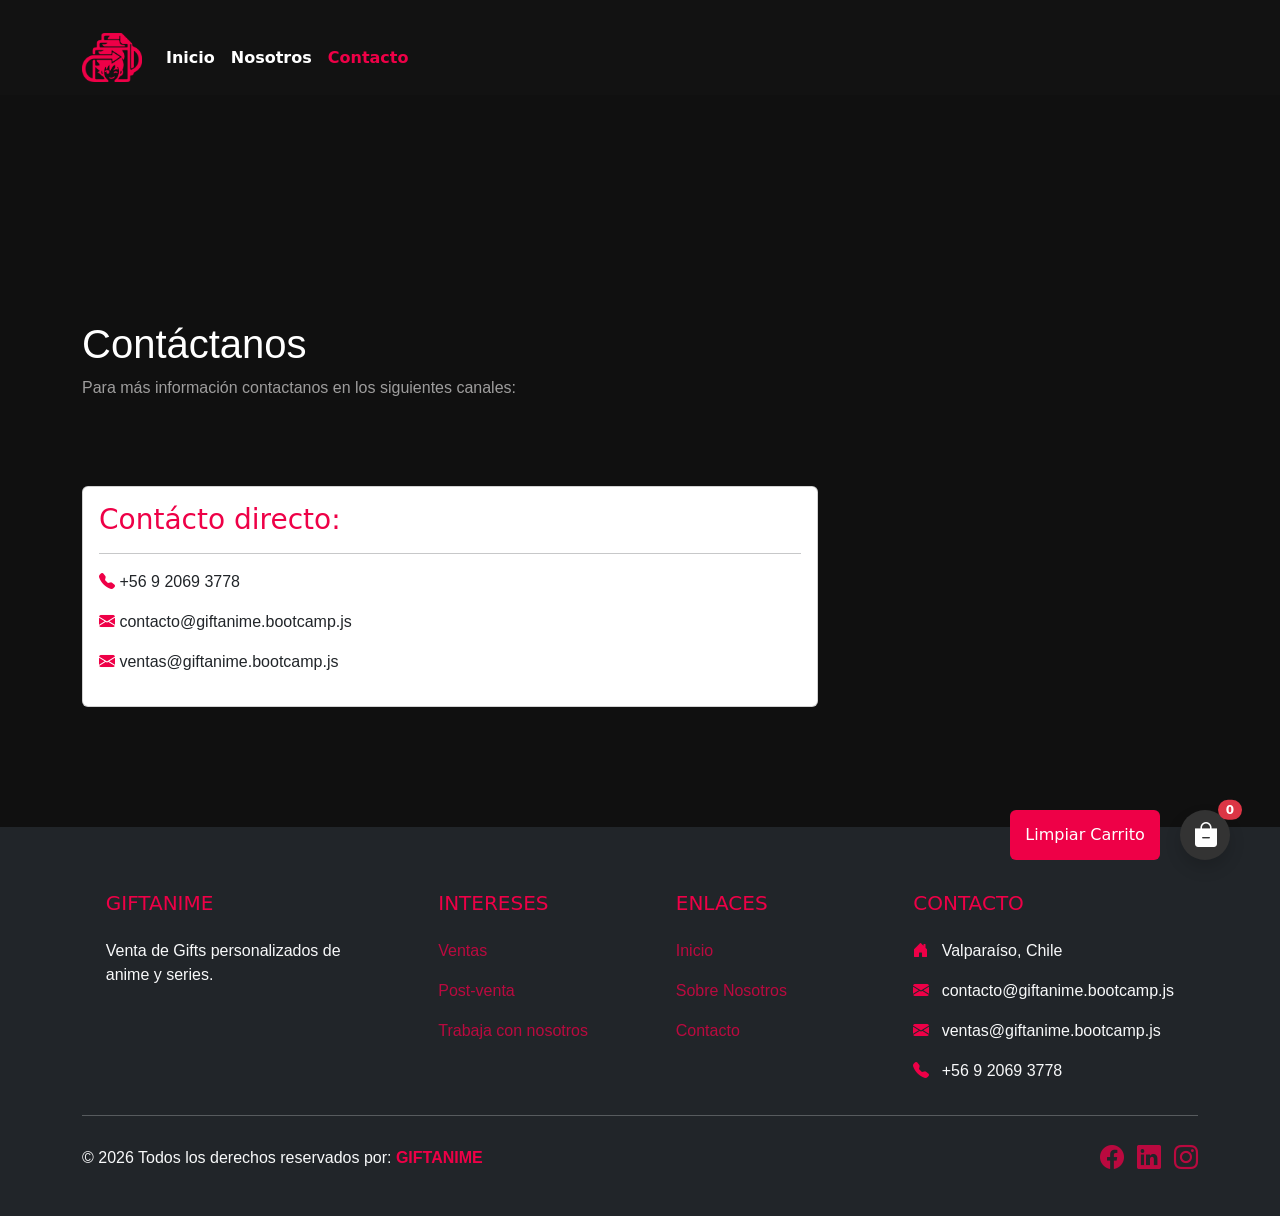
==== pages/contacto.html @ 8e875e56 "Actualización repo: terminar proyecto" ====
<!DOCTYPE html>
<html lang="es">
<head>
    <meta charset="UTF-8">
    <meta name="viewport" content="width=device-width, initial-scale=1.0">

    <!-- CDN Externos Inicio -->
    <link href="https://cdn.jsdelivr.net/npm/bootstrap@5.3.8/dist/css/bootstrap.min.css" rel="stylesheet" integrity="sha384-sRIl4kxILFvY47J16cr9ZwB07vP4J8+LH7qKQnuqkuIAvNWLzeN8tE5YBujZqJLB" crossorigin="anonymous">
    <link rel="stylesheet" href="https://cdn.jsdelivr.net/npm/bootstrap-icons@1.13.1/font/bootstrap-icons.min.css">
    <!-- CDN Externos Fin -->

    <!-- Link Proyectos Inicio -->
    <link rel="stylesheet" href="./../assets/css/styles.css">
    <!-- Link Proyectos Fin -->

    <title>Contacto</title>
</head>
<body class="d-flex flex-column min-vh-100">
    <section id="headerSection" class="fixed-top">
        <nav class="navbar navbar-expand-lg navbar-light">
            <div class="container">
                <a href="./index.html" class="navbar-brand">
                    <img src="./../assets/img/logo_web.png" alt="" class="logoNav">
                </a>
                <button class="navbar-toggler btn-menu-tan" data-bs-toggle="collapse" data-bs-target="#menuTan"><i class="bi bi-three-dots-vertical"></i></button>

                <div class="collapse navbar-collapse" id="menuTan">
                    <ul class="navbar-nav ml-auto">
                        <li class="nav-item"><a href="./../index.html" class="nav-link">Inicio</a></li>
                        <li class="nav-item"><a href="./../index.html#about-us" class="nav-link">Nosotros</a></li>
                        <li class="nav-item"><a href="./pages/contacto.html" class="nav-link active">Contacto</a></li>
                    </ul>
                </div>
            </div>
            </div>
        </nav>
    </section>

    <div class="btnCarrito shadow">
        <button id="btnCart" class="btn btnTan"><i class="bi bi-bag-dash-fill fs-2"></i>
            <span id="contadorCarrito" class="position-absolute top-0 start-100 translate-middle badge rounded-pill bg-danger">0<span class="visually-hidden">unread messages</span></span>
        </button>
    </div>

    <div class="boxBtnClear shadow">
        <button id="limpiarCarrito" class="btn btn-primary btn-clear-carrito">Limpiar Carrito</button>
    </div>

    <section id="contacto-tan">
        <div class="container">
            <h1 class="title-contacto-tan text-white">Contáctanos</h1>
            <p class="text-tan-ecomm">Para más información contactanos en los siguientes canales:</p>
            <div class="row">
                <div class="col-12 col-sm-12 col-md-8">
                    <div class="card card-box-tan">
                        <div class="card-body">
                            <h3 class="title-card-contacto">Contácto directo:</h3>
                            <hr>
                            <p class="p-contacto"><i class="bi bi-telephone-fill"></i> +56 9 2069 3778</p>
                            <p class="p-contacto"><i class="bi bi-envelope-fill"></i> contacto@giftanime.bootcamp.js</p>
                            <p class="p-contacto"><i class="bi bi-envelope-fill"></i> ventas@giftanime.bootcamp.js</p>
                        </div>
                    </div>
            </div>
            <div class="col-12 col-sm-12 col-md-4">
                <div class="box-gift-tan">
                    <img src="https://media1.giphy.com/media/v1.Y2lkPTc5MGI3NjExbm14bXRzeGk3eWZtYnV3ZjZwa3V1MG9uaXpqeTc0Y2E3eWp1M2ZhdyZlcD12MV9pbnRlcm5hbF9naWZfYnlfaWQmY3Q9Zw/SYrDyTHGFlgnIKtK92/giphy.gif" alt="" class="gift-tan">
                </div>
            </div>
            </div>
        </div>
    </section>

    <footer class="mt-auto bg-dark text-light pt-5 pb-4">
        <div class="container text-center text-md-start">
            <div class="row text-center text-md-start">
                <div class="col-md-3 col-lg-3 col-xl-3 mx-auto mt-3">
                    <h5 class="text-uppercase mb-4 font-weight-bold custom-title">GiftAnime</h5>
                    <p>Venta de Gifts personalizados de anime y series.</p>
                </div>
                <div class="col-md-2 col-lg-2 col-xl-2 mx-auto mt-3">
                    <h5 class="text-uppercase mb-4 font-weight-bold custom-title">Intereses</h5>
                    <p><a href="#" class="custom-link">Ventas</a></p>
                    <p><a href="#" class="custom-link">Post-venta</a></p>
                    <p><a href="#" class="custom-link">Trabaja con nosotros</a></p>
                </div>
                <div class="col-md-3 col-lg-2 col-xl-2 mx-auto mt-3">
                    <h5 class="text-uppercase mb-4 font-weight-bold custom-title">Enlaces</h5>
                    <p><a href="./../index.html" class="custom-link">Inicio</a></p>
                    <p><a href="./../index.html#about-us" class="custom-link">Sobre Nosotros</a></p>
                    <p><a href="contacto.html" class="custom-link">Contacto</a></p>
                </div>
                <div class="col-md-4 col-lg-3 col-xl-3 mx-auto mt-3">
                    <h5 class="text-uppercase mb-4 font-weight-bold custom-title">Contacto</h5>
                    <p><i class="bi bi-house-door-fill me-2 custom-icon"></i> Valparaíso, Chile</p>
                    <p><i class="bi bi-envelope-fill me-2 custom-icon"></i> contacto@giftanime.bootcamp.js</p>
                    <p><i class="bi bi-envelope-fill me-2 custom-icon"></i> ventas@giftanime.bootcamp.js</p>
                    <p><i class="bi bi-telephone-fill me-2 custom-icon"></i> +56 9 2069 3778</p>
                </div>
            </div>
            <hr class="mb-4">
            <div class="row align-items-center">
                <div class="col-md-7 col-lg-8">
                    <p>© 2026 Todos los derechos reservados por: 
                        <a href="#" class="text-decoration-none"><strong class="custom-title">GIFTANIME</strong></a>
                    </p>
                </div>
                <div class="col-md-5 col-lg-4">
                    <div class="text-center text-md-end">
                        <ul class="list-unstyled list-inline">
                            <li class="list-inline-item"><a href="#" class="custom-link fs-4"><i class="bi bi-facebook"></i></a></li>
                            <li class="list-inline-item"><a href="#" class="custom-link fs-4"><i class="bi bi-linkedin"></i></a></li>
                            <li class="list-inline-item"><a href="#" class="custom-link fs-4"><i class="bi bi-instagram"></i></a></li>
                        </ul>
                    </div>
                </div>
            </div>
        </div>
    </footer>






    <!-- Etiquetas Script CDN inicio -->
    <script src="https://cdn.jsdelivr.net/npm/bootstrap@5.3.8/dist/js/bootstrap.bundle.min.js" integrity="sha384-FKyoEForCGlyvwx9Hj09JcYn3nv7wiPVlz7YYwJrWVcXK/BmnVDxM+D2scQbITxI" crossorigin="anonymous"></script>
    <!-- Etiquetas Script CDN Fin -->

    <!-- Etiquetas Script Proyecto inicio -->
    <script src="./assets/js/main.js"></script>
    <script src="./assets/js/carritoSidebar.js"></script>
    <script src="./assets/js/addCarrito.js"></script>
    <!-- Etiquetas Script Proyecto Fin -->
</body>
</html>
---- assets/css/styles.css ----
body {
    background-color: #101010;
}

h1, h2, p {
    font-family:Verdana, Geneva, Tahoma, sans-serif ;
}

#headerSection {
    background-color: #121212;
    padding-top: 20px;
}

.title-header-tan {
    color: rgba(238, 0, 71);
    font-size: 13px;
    font-weight: 700;
    text-align: center;
}

.navbar-brand {
    color: #fff;
    font-weight: bold;
}

.navbar-brand img {
    width: 60px;
}

.btn-menu-tan {
    color: #fff;
    border: 1px solid rgba(238, 0, 71);
    background-color: rgba(238, 0, 71);
}

nav .nav-link {
    color: #fff;
    font-weight: bold;
}

.active {
    color: rgba(238, 0, 71) !important;
}

.btnCarrito {
    background-color: #333;
    border-radius: 50%;
    position: fixed;
    bottom: 40px;
    right: 50px;
    width: 50px;
    height: 50px;
    display: flex;
    justify-content: center;
    align-items: center;
    z-index: 1000;
}

.btnTan {
    border: none;
    background: transparent;
    padding: 0;
    display: flex;
    justify-content: center;
    align-items: center;
}

.btnTan i {
    color: #fff;
    font-size: 25px !important;
    line-height: 1;
}

.btn-clear-carrito {
    background-color: rgba(238, 0, 71);
    position: fixed;
    bottom: 40px;
    right: 120px;
    width: 150px;
    height: 50px;
    display: flex;
    justify-content: center;
    align-items: center;
    border: 0;
    z-index: 1000;
}

.sidebar-cart {
    position: fixed;
    background-color: #131313;
    height: 100vh;
    width: 73%;
    transition: all .2s ease;
    z-index: 1000;
}

.title-cart-tan {
    color: rgba(238, 0, 71);
}

.cardCartTan {
    background-color: #131313;
    border: none;
    border-radius: 0;
}

.card-title {
    color: #727272;
    font-size: 18px;
}

.text-cart {
    color: #fff;
    font-size: 15px;
}

.text-cart span {
    color: rgba(238, 0, 71);
}

.containerBtn {
    margin-bottom: 10px;
}

.btnRestar {
    width: 37px;
    justify-content: center;
    align-items: center;
}

.btnSumar {
    width: 37px;
    justify-content: center;
    align-items: center;
}

.btnRemove {
    background-color: transparent;
    box-shadow: none;
    border: 0;
}

.btnRemove span {
    color: rgba(238, 0, 71);
}


.hiddenCarrito {
    margin-left: -77%;
    transition: all .2s ease;
}

#heroTan {
    background-image: linear-gradient(rgba(0, 0, 0, 0.7), rgba(0, 0, 0, 0.2)), url('../img/heroTan.jpg');
    background-size: cover;
    background-repeat: no-repeat;
    background-position: center;
    height: 100vh;
}

.contenedor-etiqueta {
    margin-top: 120px;
}

.etiqueta-tan {
    color: rgba(238, 0, 71);
    font-size: 12px;
    font-weight: bold;
    background-color: rgba(0, 0, 0, 0.5);
    width: fit-content;
    padding: 10px 15px;
    border-radius: 30px;
    border: 1.5px solid rgba(238, 0, 71);
    margin-top: 120px;
}

.title-tan {
    color: #fff;
    font-weight: bold;
    font-size: 40px;
    text-transform:uppercase;
    text-shadow: 0 0 4px #fff;
}

.text-hero-tan {
    color: #bebebe;
}

.btn-hero-tan {
    background-color: rgba(238, 0, 71);
    color: #fff;
    font-weight: bold;
    padding: 12px 20px;
}

.btn-hero-tan:hover {
    background-color: rgba(238, 0, 71);
    color: #ffF;
}

#productsTan {
    background-color: transparent;
    margin-top: -140px;
    z-index: 995;
}

.cardTan {
    border-radius: 13px;
    background-color: #131313;
    overflow: hidden;
}

.img-card-tan {
    min-height: 350px;
    max-height: 400px;
    width: 100%;
    object-fit: cover;
    object-position: top;
    overflow: hidden;;
}

.title-card-tan {
    color: rgba(238, 0, 71);
    font-size: 16px;
    white-space: nowrap;
    overflow: hidden;
    text-overflow: ellipsis;
    width: 100%;
}

.text-card-tan {
    color: #c2c1c1;
    display: -webkit-box;
    -webkit-line-clamp: 2;
    -webkit-box-orient: vertical;
    overflow: hidden;
    text-overflow: ellipsis;
}

.btn-tan {
    background-color: rgba(238, 0, 71);
    color: #fff;
    margin-top: 10px;
    font-weight: 500;
}

.btn-tan:hover {
    background-color: rgba(238, 0, 71);
    color: #fff;
}

.btn-tan:active {
    background-color: rgba(238, 0, 71);
}

.btn-tan:focus {
    background-color: rgba(238, 0, 71);
}

#about-us {
    margin-top: 50px;
    margin-bottom: 50px;
}

.box-us-tan {
    background-color: #bebebe !important;
    padding: 50px;
    border-radius: 20px;
}

#contacto-tan {
    margin-top: 320px;
    margin-bottom: 120px;
}

.card-box-tan {
    margin-top: 70px;
}

.text-tan-ecomm {
    color: #9e9d9d;
}

.box-gift-tan img {
    width: 80%;
    border-radius: 20px;
}

.title-card-contacto {
    color: rgba(238, 0, 71);
}

.card-box-tan p i {
    color: rgba(238, 0, 71);
}

.btn-hero-tan a {
    text-decoration: none;
    color: #fff;
}

.custom-title {
    color: rgba(238, 0, 71, 1) !important;
}

.custom-link {
    color: rgba(238, 0, 71, 0.75);
    text-decoration: none;
    transition: 0.3s ease;
}

.custom-link:hover {
    color: rgba(238, 0, 71, 1);
}

.custom-icon {
    color: rgba(238, 0, 71, 1);
}
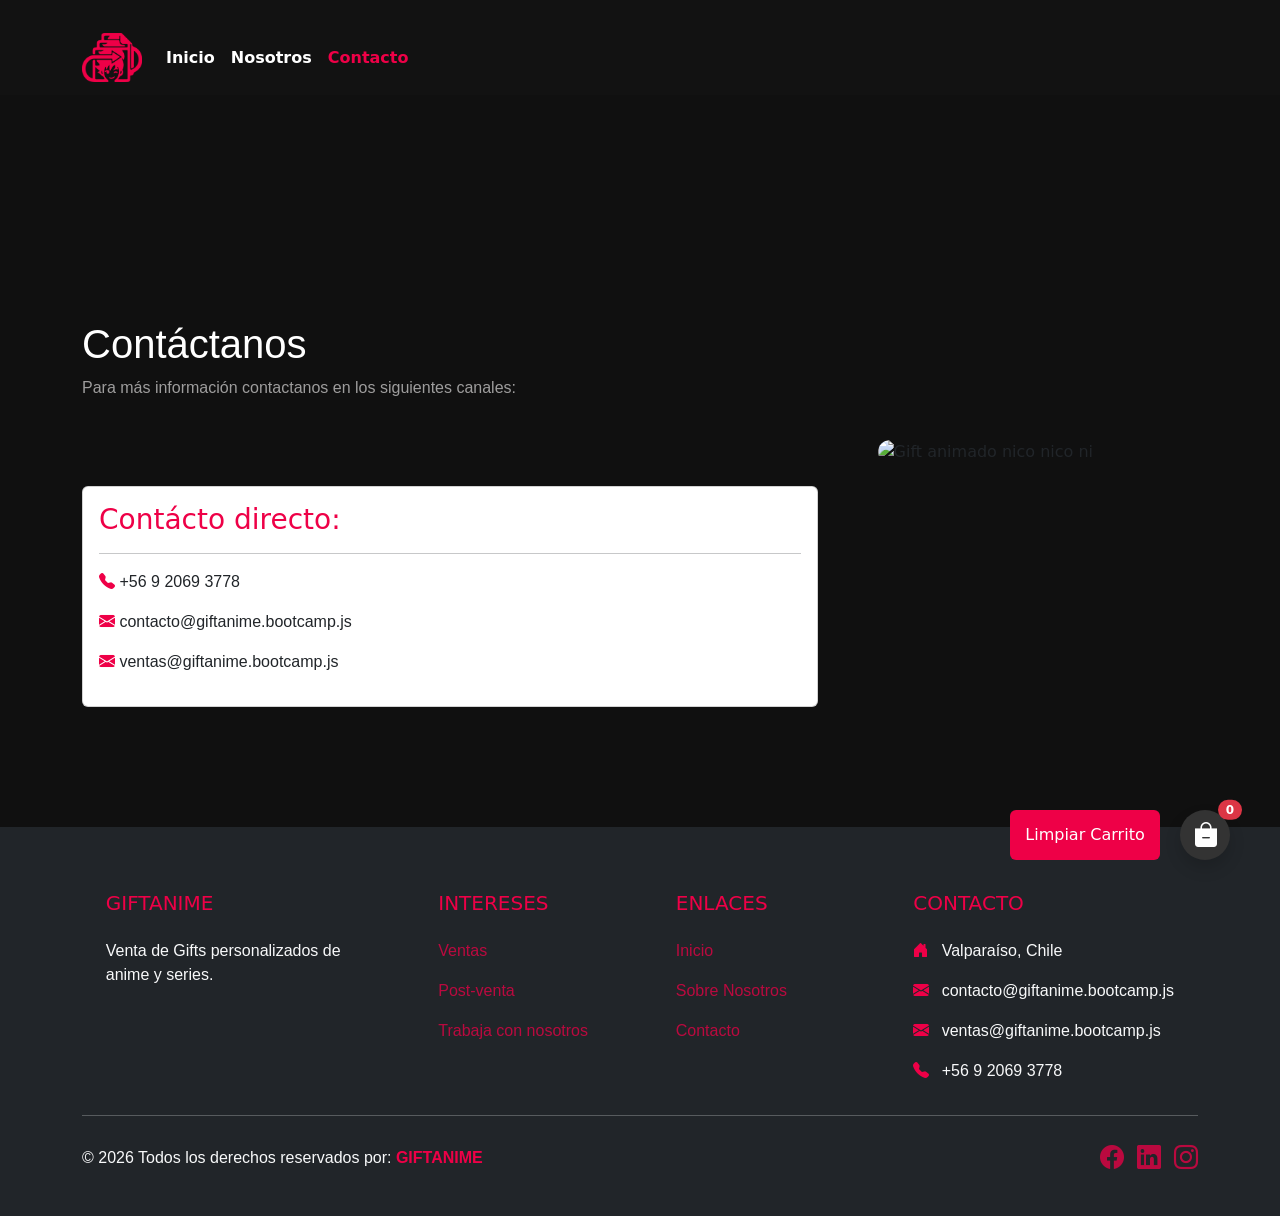
==== commit 5c0490e5: "Adición de responsive en elementos restantes" ====
--- a/pages/contacto.html
+++ b/pages/contacto.html
@@ -19,8 +19,8 @@
     <section id="headerSection" class="fixed-top">
         <nav class="navbar navbar-expand-lg navbar-light">
             <div class="container">
-                <a href="./index.html" class="navbar-brand">
-                    <img src="./../assets/img/logo_web.png" alt="" class="logoNav">
+                <a href="./../index.html" class="navbar-brand">
+                    <img src="./../assets/img/logo_web.png" alt="Logo web de Gift" class="logoNav">
                 </a>
                 <button class="navbar-toggler btn-menu-tan" data-bs-toggle="collapse" data-bs-target="#menuTan"><i class="bi bi-three-dots-vertical"></i></button>
 
@@ -51,7 +51,7 @@
             <h1 class="title-contacto-tan text-white">Contáctanos</h1>
             <p class="text-tan-ecomm">Para más información contactanos en los siguientes canales:</p>
             <div class="row">
-                <div class="col-12 col-sm-12 col-md-8">
+                <div class="col-12 col-sm-12 col-md-6 col-lg-8">
                     <div class="card card-box-tan">
                         <div class="card-body">
                             <h3 class="title-card-contacto">Contácto directo:</h3>
@@ -62,9 +62,9 @@
                         </div>
                     </div>
             </div>
-            <div class="col-12 col-sm-12 col-md-4">
-                <div class="box-gift-tan">
-                    <img src="https://media1.giphy.com/media/v1.Y2lkPTc5MGI3NjExbm14bXRzeGk3eWZtYnV3ZjZwa3V1MG9uaXpqeTc0Y2E3eWp1M2ZhdyZlcD12MV9pbnRlcm5hbF9naWZfYnlfaWQmY3Q9Zw/SYrDyTHGFlgnIKtK92/giphy.gif" alt="" class="gift-tan">
+            <div class="col-12 col-sm-12 col-md-6 col-lg-4">
+                <div class="box-gift-tan d-flex justify-content-center my-4">
+                    <img src="https://media1.giphy.com/media/v1.Y2lkPTc5MGI3NjExbm14bXRzeGk3eWZtYnV3ZjZwa3V1MG9uaXpqeTc0Y2E3eWp1M2ZhdyZlcD12MV9pbnRlcm5hbF9naWZfYnlfaWQmY3Q9Zw/SYrDyTHGFlgnIKtK92/giphy.gif" alt="Gift animado nico nico ni" class="gift-tan">
                 </div>
             </div>
             </div>
